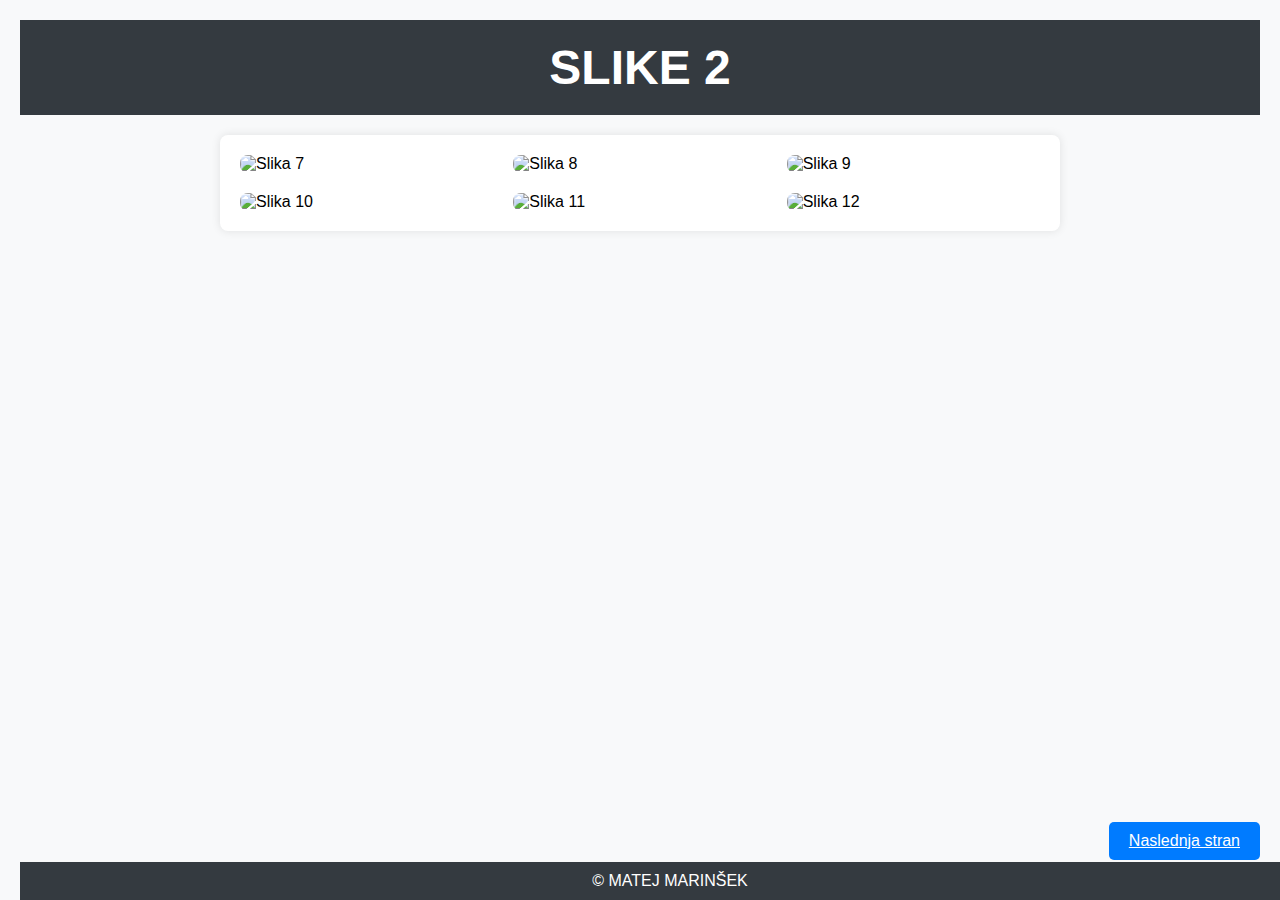
==== odgovori2.html @ f19fc041 "Add files via upload" ====
<!DOCTYPE html>
<html lang="sl">
<head>
    <meta charset="UTF-8">
    <meta name="viewport" content="width=device-width, initial-scale=1.0">
    <title>Šolski Časopis</title>
    <style>
        body {
            font-family: Arial, sans-serif;
            background-color: #f8f9fa;
            margin: 0;
            padding: 20px;
        }

        .header {
            text-align: center;
            padding: 20px;
            background-color: #343a40;
            color: white;
        }

        .header h1 {
            margin: 0;
            font-size: 3em;
        }

        .container {
            margin: 20px auto;
            max-width: 800px;
            background-color: white;
            padding: 20px;
            border-radius: 8px;
            box-shadow: 0 0 10px rgba(0, 0, 0, 0.1);
        }

        .gallery {
            display: grid;
            grid-template-columns: repeat(3, 1fr);
            grid-gap: 20px;
        }

        .gallery img {
            width: 100%;
            height: auto;
            border-radius: 8px;
        }

        .footer {
            text-align: center;
            padding: 10px;
            background-color: #343a40;
            color: white;
            position: fixed;
            bottom: 0;
            width: 100%;
        }

        .next-button {
            display: block;
            margin: 20px auto;
            padding: 10px 20px;
            background-color: #007bff;
            color: white;
            border: none;
            border-radius: 5px;
            cursor: pointer;
            text-align: center;
            font-size: 16px;
            position: fixed;
            bottom: 20px;
            right: 20px;
        }

        .next-button:hover {
            background-color: #0056b3;
        }
    </style>
</head>
<body>
    <div class="header">
        <h1>SLIKE 2</h1>
    </div>
    <div class="container">
        <div class="gallery">
            <img src="slika7.jpg" alt="Slika 7">
            <img src="slika8.jpg" alt="Slika 8">
            <img src="slika9.jpg" alt="Slika 9">
            <img src="slika10.jpg" alt="Slika 10">
            <img src="slika11.jpg" alt="Slika 11">
            <img src="slika12.jpg" alt="Slika 12">
        </div>
    </div>
    <a href="odgovori3.html" class="next-button">Naslednja stran</a>
    <div class="footer">
        &copy; MATEJ MARINŠEK
    </div>
</body>
</html>
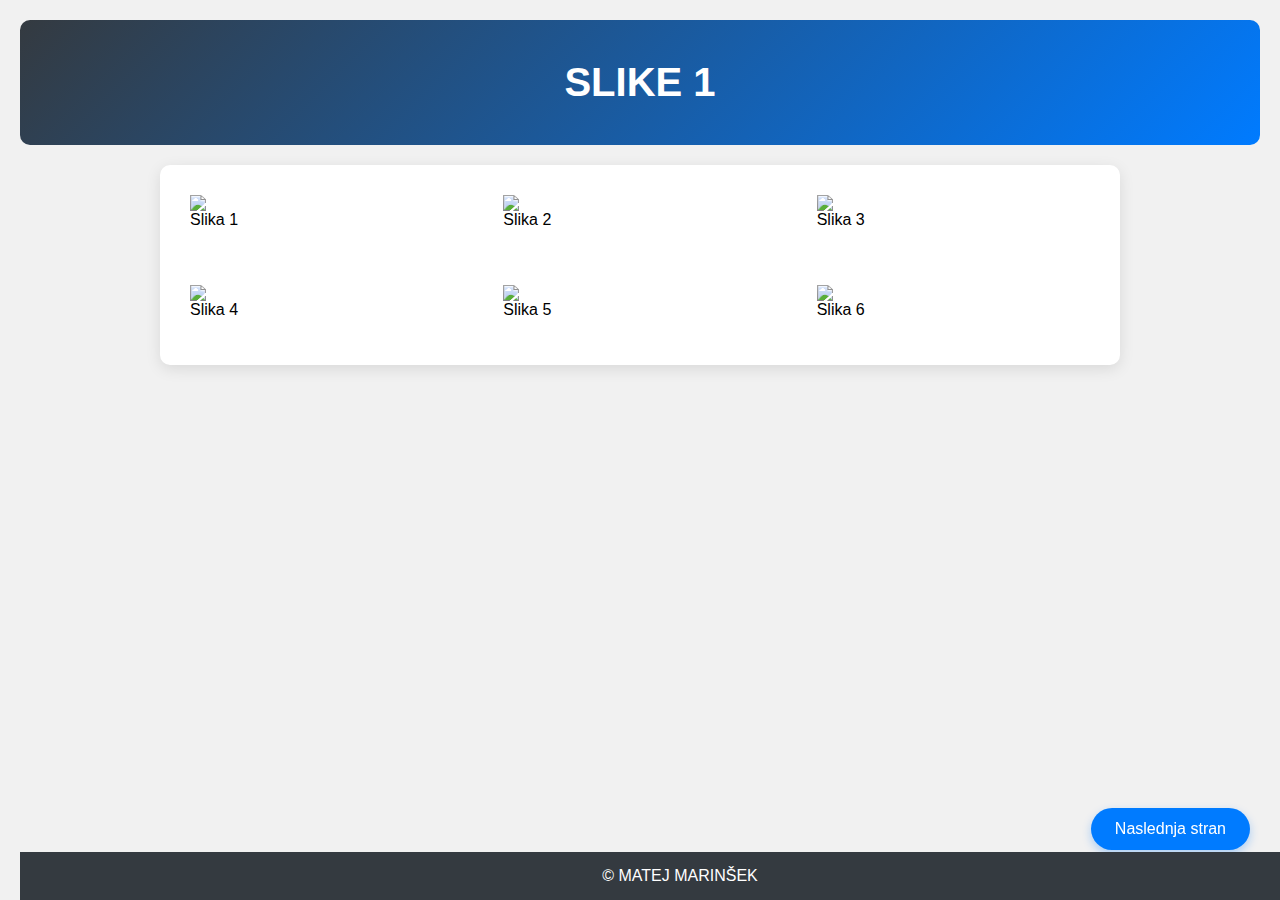
==== commit ee618bdc: "Update odgovori2.html" ====
--- a/odgovori2.html
+++ b/odgovori2.html
@@ -1,3 +1,4 @@
+
 <!DOCTYPE html>
 <html lang="sl">
 <head>
@@ -6,48 +7,55 @@
     <title>Šolski Časopis</title>
     <style>
         body {
-            font-family: Arial, sans-serif;
-            background-color: #f8f9fa;
+            font-family: 'Helvetica Neue', Arial, sans-serif;
+            background-color: #f1f1f1;
             margin: 0;
             padding: 20px;
         }
 
         .header {
             text-align: center;
-            padding: 20px;
-            background-color: #343a40;
+            padding: 40px 20px;
+            background: linear-gradient(135deg, #343a40, #007bff);
             color: white;
+            border-radius: 10px;
+            margin-bottom: 20px;
         }
 
         .header h1 {
             margin: 0;
-            font-size: 3em;
+            font-size: 2.5em;
         }
 
         .container {
-            margin: 20px auto;
-            max-width: 800px;
-            background-color: white;
-            padding: 20px;
-            border-radius: 8px;
-            box-shadow: 0 0 10px rgba(0, 0, 0, 0.1);
+            margin: 0 auto;
+            max-width: 900px;
+            background-color: #ffffff;
+            padding: 30px;
+            border-radius: 10px;
+            box-shadow: 0 4px 15px rgba(0, 0, 0, 0.1);
         }
 
-        .gallery {
-            display: grid;
-            grid-template-columns: repeat(3, 1fr);
-            grid-gap: 20px;
+        .article {
+            margin-bottom: 30px;
         }
 
-        .gallery img {
-            width: 100%;
-            height: auto;
-            border-radius: 8px;
+        .article h2 {
+            color: #343a40;
+            border-bottom: 3px solid #007bff;
+            padding-bottom: 10px;
+            font-size: 1.8em;
+        }
+
+        .article p {
+            color: #555;
+            line-height: 1.8;
+            margin-bottom: 20px;
         }
 
         .footer {
             text-align: center;
-            padding: 10px;
+            padding: 15px 20px;
             background-color: #343a40;
             color: white;
             position: fixed;
@@ -56,41 +64,54 @@
         }
 
         .next-button {
-            display: block;
+            display: inline-block;
             margin: 20px auto;
-            padding: 10px 20px;
+            padding: 12px 24px;
             background-color: #007bff;
             color: white;
             border: none;
-            border-radius: 5px;
+            border-radius: 50px;
             cursor: pointer;
             text-align: center;
             font-size: 16px;
+            text-decoration: none;
             position: fixed;
-            bottom: 20px;
-            right: 20px;
+            bottom: 30px;
+            right: 30px;
+            box-shadow: 0 4px 10px rgba(0, 123, 255, 0.3);
+            transition: background-color 0.3s, box-shadow 0.3s;
         }
 
         .next-button:hover {
             background-color: #0056b3;
+            box-shadow: 0 6px 15px rgba(0, 123, 255, 0.5);
+        }
+        .gallery{
+            display: grid;
+            grid-template-columns: repeat(3, 1fr);
+            grid-gap: 40px;
+        }
+        .gallery img{
+            width: 50px;
+            height: 50px;
         }
     </style>
 </head>
 <body>
     <div class="header">
-        <h1>SLIKE 2</h1>
+        <h1>SLIKE 1</h1>
     </div>
     <div class="container">
         <div class="gallery">
-            <img src="slika7.jpg" alt="Slika 7">
-            <img src="slika8.jpg" alt="Slika 8">
-            <img src="slika9.jpg" alt="Slika 9">
-            <img src="slika10.jpg" alt="Slika 10">
-            <img src="slika11.jpg" alt="Slika 11">
-            <img src="slika12.jpg" alt="Slika 12">
+            <img src="slika1.png" alt="Slika 1">
+            <img src="slika2.jpg" alt="Slika 2">
+            <img src="slika3.jpg" alt="Slika 3">
+            <img src="slika4.jpg" alt="Slika 4">
+            <img src="slika5.jpg" alt="Slika 5">
+            <img src="slika6.jpg" alt="Slika 6">
         </div>
     </div>
-    <a href="odgovori3.html" class="next-button">Naslednja stran</a>
+    <a href="odgovori2.html" class="next-button">Naslednja stran</a>
     <div class="footer">
         &copy; MATEJ MARINŠEK
     </div>
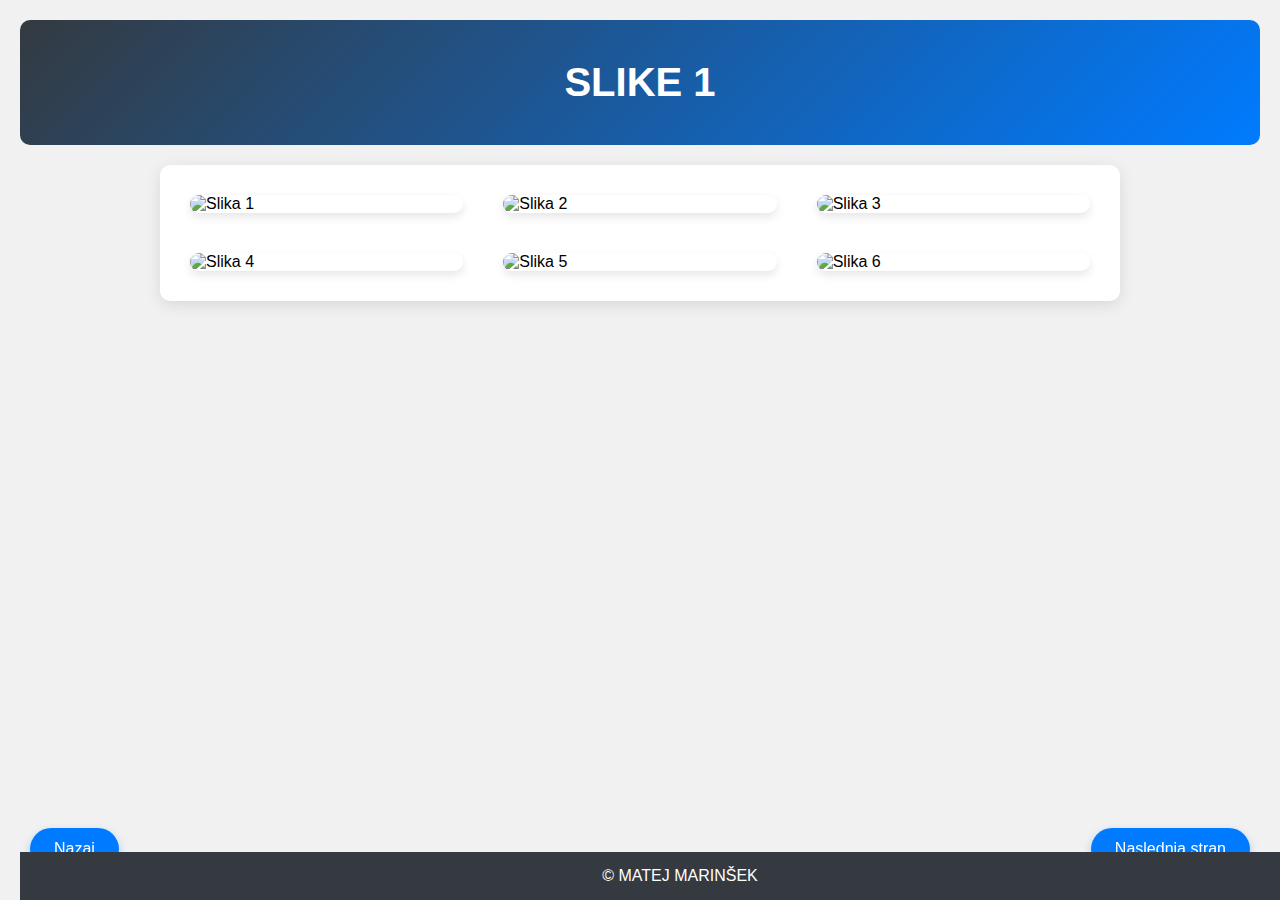
==== commit dab76a73: "Update odgovori2.html" ====
--- a/odgovori2.html
+++ b/odgovori2.html
@@ -1,4 +1,3 @@
-
 <!DOCTYPE html>
 <html lang="sl">
 <head>
@@ -63,9 +62,8 @@
             width: 100%;
         }
 
-        .next-button {
+        .next-button, .back-button {
             display: inline-block;
-            margin: 20px auto;
             padding: 12px 24px;
             background-color: #007bff;
             color: white;
@@ -76,24 +74,42 @@
             font-size: 16px;
             text-decoration: none;
             position: fixed;
-            bottom: 30px;
-            right: 30px;
             box-shadow: 0 4px 10px rgba(0, 123, 255, 0.3);
             transition: background-color 0.3s, box-shadow 0.3s;
         }
 
-        .next-button:hover {
+        .next-button:hover, .back-button:hover {
             background-color: #0056b3;
             box-shadow: 0 6px 15px rgba(0, 123, 255, 0.5);
         }
-        .gallery{
+
+        .next-button {
+            bottom: 30px;
+            right: 30px;
+        }
+
+        .back-button {
+            bottom: 30px;
+            left: 30px;
+        }
+
+        .gallery {
             display: grid;
             grid-template-columns: repeat(3, 1fr);
             grid-gap: 40px;
         }
-        .gallery img{
-            width: 50px;
-            height: 50px;
+
+        .gallery img {
+            width: 100%;
+            height: auto;
+            border-radius: 10px;
+            box-shadow: 0 4px 10px rgba(0, 0, 0, 0.1);
+            transition: transform 0.3s, box-shadow 0.3s;
+        }
+
+        .gallery img:hover {
+            transform: scale(1.05);
+            box-shadow: 0 6px 15px rgba(0, 0, 0, 0.2);
         }
     </style>
 </head>
@@ -111,7 +127,8 @@
             <img src="slika6.jpg" alt="Slika 6">
         </div>
     </div>
-    <a href="odgovori2.html" class="next-button">Naslednja stran</a>
+    <a href="prejsnja_stran.html" class="back-button">Nazaj</a>
+    <a href="odgovori3.html" class="next-button">Naslednja stran</a>
     <div class="footer">
         &copy; MATEJ MARINŠEK
     </div>
